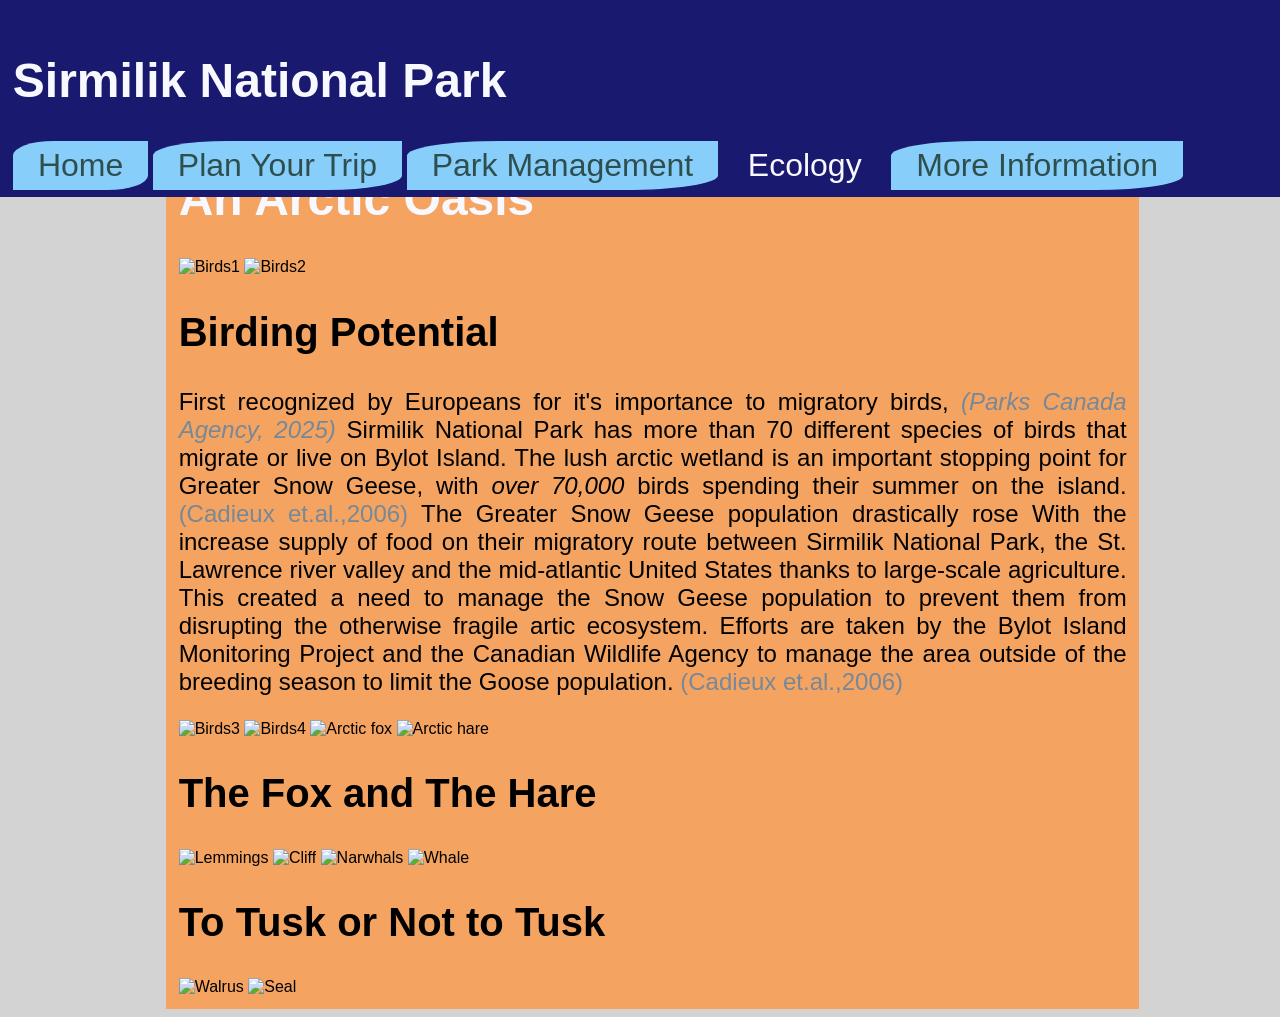
==== ecology.html @ 95fde45a "11-9 rough draft" ====
<!DOCTYPE html>
<html lang="en">
  <head>
    <meta charset="UTF-8">
    <meta name="viewport" content="width=device-width, initial-scale=1.0">
    <meta http-equiv="X-UA-Compatible" content="ie=edge">
    <title>Sirmilik National Park</title>
    <link rel="stylesheet" href="style.css">
  </head>
  <body>
      <nav>
          <h1>Sirmilik National Park</h1>
          <a href="index.html">Home</a>
          <a href="planning.html">Plan Your Trip</a>
          <a href="management.html">Park Management</a>
          <a href="ecology.html" class="active">Ecology</a>
          <a href="sources.html">More Information</a>
      </nav>
      <div class="main">
          <h1>An Arctic Oasis</h1>

          <img alt="Birds1">
          <img alt="Birds2">

          <h2>Birding Potential</h2>
          <p>
             First recognized by Europeans for it's importance to migratory birds,
             <a class="source" href="https://parks.canada.ca/pn-np/nu/sirmilik/culture"><i>(Parks Canada Agency, 2025)</i></a>
             Sirmilik National Park has more than 70 different species of birds that migrate or live on Bylot Island. The lush
             arctic wetland is an important stopping point for Greater Snow Geese, with <em>over 70,000</em> birds spending their
             summer on the island.
             <a class="source" href="https://web.archive.org/web/20160119051311/http://www.cen.ulaval.ca/bylot/studysite.htm">(Cadieux et.al.,2006)</a>

             The Greater Snow Geese population drastically rose With the increase supply of food on their migratory route between
             Sirmilik National Park, the St. Lawrence river valley and the mid-atlantic United States thanks to large-scale agriculture.
             This created a need to manage the Snow Geese population to prevent them from disrupting the otherwise fragile artic ecosystem.
             Efforts are taken by the Bylot Island Monitoring Project and the Canadian Wildlife Agency to manage the area outside of
             the breeding season to limit the Goose population.
             <a class="source" href="https://web.archive.org/web/20160119051311/http://www.cen.ulaval.ca/bylot/studysite.htm">(Cadieux et.al.,2006)</a>
          </p>
          <img alt="Birds3">
          <img alt="Birds4">

          <img alt="Arctic fox">
          <img alt="Arctic hare">
          <h2>The Fox and The Hare</h2>
          <p>

          </p>
          <img alt="Lemmings">
          <img alt="Cliff">

          <img alt="Narwhals">
          <img alt="Whale">
          <h2>To Tusk or Not to Tusk</h2>
          <p>

          </p>
          <img alt="Walrus">
          <img alt="Seal">
      </div>
  </body>
  <footer>

  </footer>
</html>
---- style.css ----
nav a{
    padding: .5% 2%;
    background-color: lightskyblue;
    font-size: 200%;
    color:darkslategrey;
    border-bottom-right-radius: 30%;
    border-top-left-radius:30%;
}
nav{
    padding: 1%;
    background-color: midnightblue;
    position:fixed;
    top:0;
    left:0;
    right:0;
}
a:hover{
    color:ghostwhite;
    background-color:midnightblue
}
a:link{
    text-decoration: none;
}
.active{
    color:ghostwhite;
    background-color: midnightblue;

}
.source{
    color:lightslategrey
}
.source:hover{
    color:black;
    background-color:ghostwhite;
}
h1{
    color:ghostwhite;
    font-size: 300%;
}
h2{
    font-size:250%;
}
p{
    font-size:150%;
}
.main{
    padding:1%;
    width:75%;
    margin-left:12.5%;
    margin-top:10%;
    background-color:sandybrown;
    text-align: justify;
}

body{
    background-color: lightgrey;
    font-family: 'Trebuchet MS', 'Lucida Sans Unicode', 'Lucida Grande', 'Lucida Sans', Arial, sans-serif;

}
footer{
    background-color:ghostwhite;
    position:absolute;
    bottom:0;
    left:0;
    right:0;
}
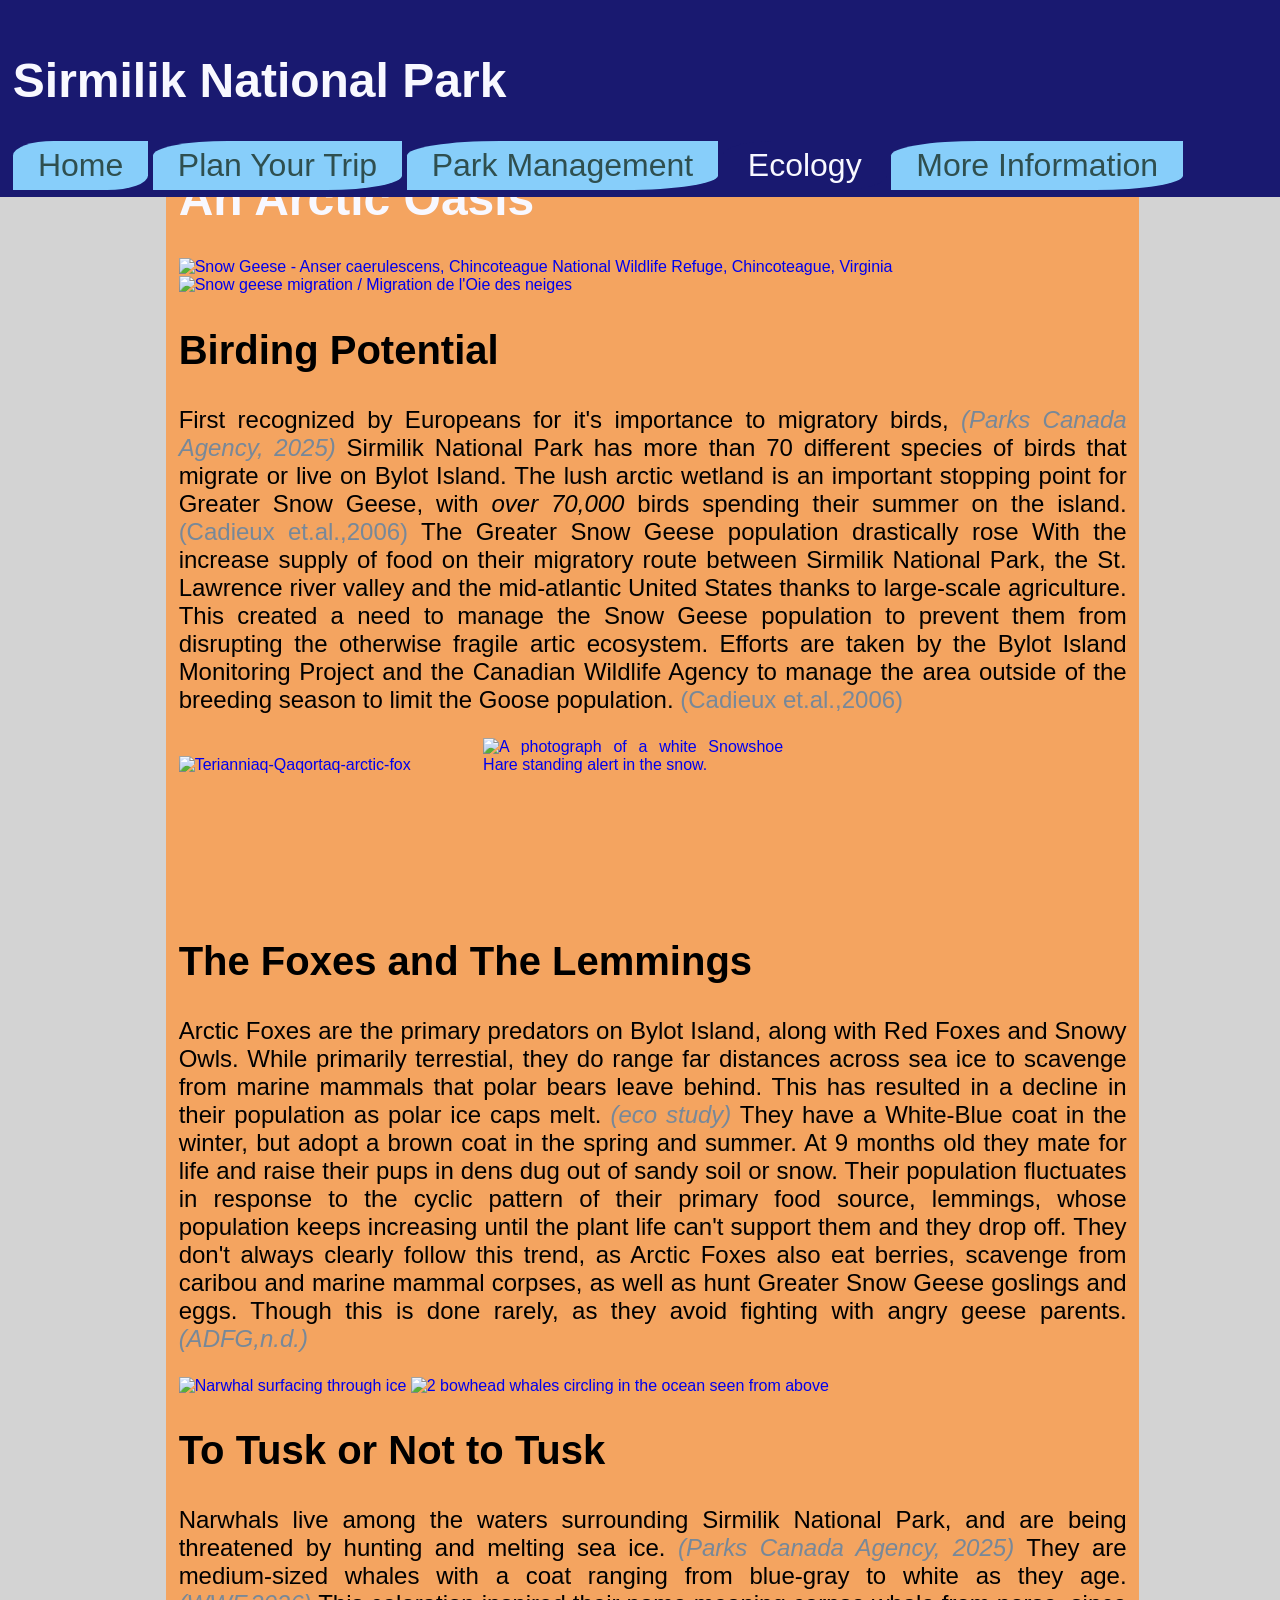
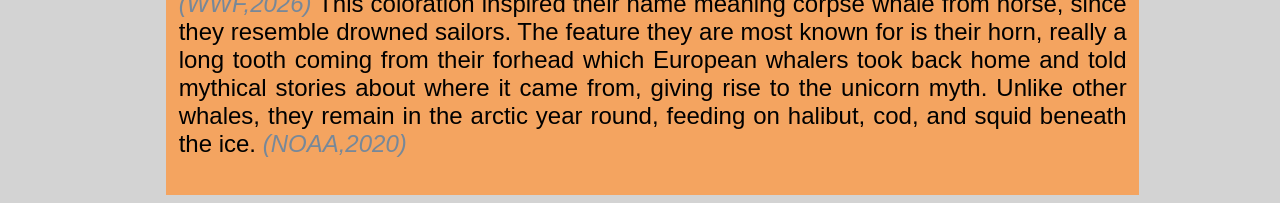
==== commit eff883d8: "website complete" ====
--- a/ecology.html
+++ b/ecology.html
@@ -19,8 +19,10 @@
       <div class="main">
           <h1>An Arctic Oasis</h1>
 
-          <img alt="Birds1">
-          <img alt="Birds2">
+          <a data-flickr-embed="true" href="https://www.flickr.com/photos/52450054@N04/8525998675/" title="Snow Geese - Anser caerulescens, Chincoteague National Wildlife Refuge, Chincoteague, Virginia"><img src="https://live.staticflickr.com/8506/8525998675_9662fb562c_w.jpg" width="400" height="267"
+              alt="Snow Geese - Anser caerulescens, Chincoteague National Wildlife Refuge, Chincoteague, Virginia"/></a><script async src="//embedr.flickr.com/assets/client-code.js" charset="utf-8"></script>
+          <a data-flickr-embed="true" href="https://www.flickr.com/photos/ericbegin/3367010642" title="Snow geese migration / Migration de l&#x27;Oie des neiges"><img src="https://live.staticflickr.com/3466/3367010642_03627e7b92_w.jpg" width="400" height="300"
+              alt="Snow geese migration / Migration de l&#x27;Oie des neiges"/></a><script async src="//embedr.flickr.com/assets/client-code.js" charset="utf-8"></script>
 
           <h2>Birding Potential</h2>
           <p>
@@ -38,29 +40,39 @@
              the breeding season to limit the Goose population.
              <a class="source" href="https://web.archive.org/web/20160119051311/http://www.cen.ulaval.ca/bylot/studysite.htm">(Cadieux et.al.,2006)</a>
           </p>
-          <img alt="Birds3">
-          <img alt="Birds4">
+          <a href="https://commons.wikimedia.org/wiki/File:Terianniaq-Qaqortaq-arctic-fox.jpg" title="Algkalv, CC BY 3.0, via Wikimedia Commons"><img width="600" height="338" src="https://thumb.wikimedia.org/wikipedia/commons/thumb/e/e4/Terianniaq-Qaqortaq-arctic-fox.jpg/960px-Terianniaq-Qaqortaq-arctic-fox.jpg?utm_source=commons.wikimedia.org&amp;utm_campaign=index&amp;utm_content=thumbnail" srcset="https://thumb.wikimedia.org/wikipedia/commons/thumb/e/e4/Terianniaq-Qaqortaq-arctic-fox.jpg/330px-Terianniaq-Qaqortaq-arctic-fox.jpg?utm_source=commons.wikimedia.org&amp;utm_campaign=index&amp;utm_content=thumbnail 330w, https://thumb.wikimedia.org/wikipedia/commons/thumb/e/e4/Terianniaq-Qaqortaq-arctic-fox.jpg/960px-Terianniaq-Qaqortaq-arctic-fox.jpg?utm_source=commons.wikimedia.org&amp;utm_campaign=index&amp;utm_content=thumbnail 960w, https://thumb.wikimedia.org/wikipedia/commons/thumb/e/e4/Terianniaq-Qaqortaq-arctic-fox.jpg/1280px-Terianniaq-Qaqortaq-arctic-fox.jpg?utm_source=commons.wikimedia.org&amp;utm_campaign=index&amp;utm_content=thumbnail 1280w, https://thumb.wikimedia.org/wikipedia/commons/thumb/e/e4/Terianniaq-Qaqortaq-arctic-fox.jpg/3840px-Terianniaq-Qaqortaq-arctic-fox.jpg?utm_source=commons.wikimedia.org&amp;utm_campaign=index&amp;utm_content=thumbnail 3840w" sizes="auto" loading="lazy" alt="Terianniaq-Qaqortaq-arctic-fox"></a>
+          <a href="https://commons.wikimedia.org/wiki/File:Snowshoe_Hare,_Shirleys_Bay.jpg" title="D. Gordon E. Robertson, CC BY-SA 3.0, via Wikimedia Commons"><img width="600" height="567" src="https://thumb.wikimedia.org/wikipedia/commons/thumb/3/38/Snowshoe_Hare%2C_Shirleys_Bay.jpg/960px-Snowshoe_Hare%2C_Shirleys_Bay.jpg?utm_source=commons.wikimedia.org&amp;utm_campaign=index&amp;utm_content=thumbnail" srcset="https://thumb.wikimedia.org/wikipedia/commons/thumb/3/38/Snowshoe_Hare%2C_Shirleys_Bay.jpg/330px-Snowshoe_Hare%2C_Shirleys_Bay.jpg?utm_source=commons.wikimedia.org&amp;utm_campaign=index&amp;utm_content=thumbnail 330w, https://thumb.wikimedia.org/wikipedia/commons/thumb/3/38/Snowshoe_Hare%2C_Shirleys_Bay.jpg/960px-Snowshoe_Hare%2C_Shirleys_Bay.jpg?utm_source=commons.wikimedia.org&amp;utm_campaign=index&amp;utm_content=thumbnail 960w, https://thumb.wikimedia.org/wikipedia/commons/thumb/3/38/Snowshoe_Hare%2C_Shirleys_Bay.jpg/1280px-Snowshoe_Hare%2C_Shirleys_Bay.jpg?utm_source=commons.wikimedia.org&amp;utm_campaign=index&amp;utm_content=thumbnail 1280w" sizes="auto" loading="lazy" alt="A photograph of a white Snowshoe Hare standing alert in the snow."></a>
+          <h2>The Foxes and The Lemmings</h2>
+          <p>
+              Arctic Foxes are the primary predators on Bylot Island, along with Red Foxes and Snowy Owls. While primarily
+              terrestial, they do range far distances across sea ice to scavenge from marine mammals that polar bears leave behind.
+              This has resulted in a decline in their population as polar ice caps melt.
+              <a class="source" href=""><i>(eco study)</i></a> They have a White-Blue coat in the winter, but adopt
+              a brown coat in the spring and summer. At 9 months old they mate for life and raise their pups in dens
+              dug out of sandy soil or snow. Their population fluctuates in response to the cyclic pattern of their
+              primary food source, lemmings, whose population keeps increasing until the plant life can't support them
+             and they drop off.
+             They don't always clearly follow this trend, as Arctic Foxes also eat berries, scavenge from caribou and
+             marine mammal corpses, as well as hunt Greater Snow Geese goslings and eggs. Though this is done rarely, as
+             they avoid fighting with angry geese parents.
+             <a class="source" href=""><i>(ADFG,n.d.)</i></a>
+          </p>
 
-          <img alt="Arctic fox">
-          <img alt="Arctic hare">
-          <h2>The Fox and The Hare</h2>
-          <p>
-
-          </p>
-          <img alt="Lemmings">
-          <img alt="Cliff">
-
-          <img alt="Narwhals">
-          <img alt="Whale">
+          <a data-flickr-embed="true" href="https://www.flickr.com/photos/harezou/5447701750" title="080713"><img src="https://live.staticflickr.com/5256/5447701750_8cef2407d6_w.jpg" width="400" height="263" alt="Narwhal surfacing through ice"/></a><script async src="//embedr.flickr.com/assets/client-code.js" charset="utf-8"></script>
+          <a data-flickr-embed="true" href="https://www.flickr.com/photos/fruchtzwergsworld/6227242394/" title="blink"><img src="https://live.staticflickr.com/6098/6227242394_2c5826ce37_w.jpg" width="400" height="267" alt="2 bowhead whales circling in the ocean seen from above"/></a><script async src="//embedr.flickr.com/assets/client-code.js" charset="utf-8"></script>
           <h2>To Tusk or Not to Tusk</h2>
           <p>
-
+              Narwhals live among the waters surrounding Sirmilik National Park, and are being threatened by hunting and melting sea ice.
+              <a href="https://parks.canada.ca/pn-np/nu/sirmilik/" class="source"><i>(Parks Canada Agency, 2025)</i></a>
+              They are medium-sized whales with a coat ranging from blue-gray to white as they age.
+              <a class="source" href="https://www.worldwildlife.org/resources/facts/unicorn-of-the-sea-narwhal-facts/"><i>(WWF,2026)</i></a>
+              This coloration inspired their name meaning corpse whale from norse,
+              since they resemble drowned sailors. The feature they are most known for is their horn, really a long tooth coming
+              from their forhead which European whalers took back home and told mythical stories about where it came from, giving
+              rise to the unicorn myth. Unlike other whales, they remain in the arctic year round, feeding on halibut, cod, and
+              squid beneath the ice.
+              <a class="source" href="https://oceanexplorer.noaa.gov/ocean-fact/narwhal/"><i>(NOAA,2020)</i></a>
           </p>
-          <img alt="Walrus">
-          <img alt="Seal">
       </div>
   </body>
-  <footer>
-
-  </footer>
 </html>
--- a/style.css
+++ b/style.css
@@ -64,3 +64,13 @@
     left:0;
     right:0;
 }
+.rotate90 {
+    -webkit-transform: rotate(90deg);
+    -moz-transform: rotate(90deg);
+    -o-transform: rotate(90deg);
+    -ms-transform: rotate(90deg);
+    transform: rotate(90deg);
+    padding-left: 350px;
+    padding-top: 10px;
+    padding-bottom: 150px;
+}
